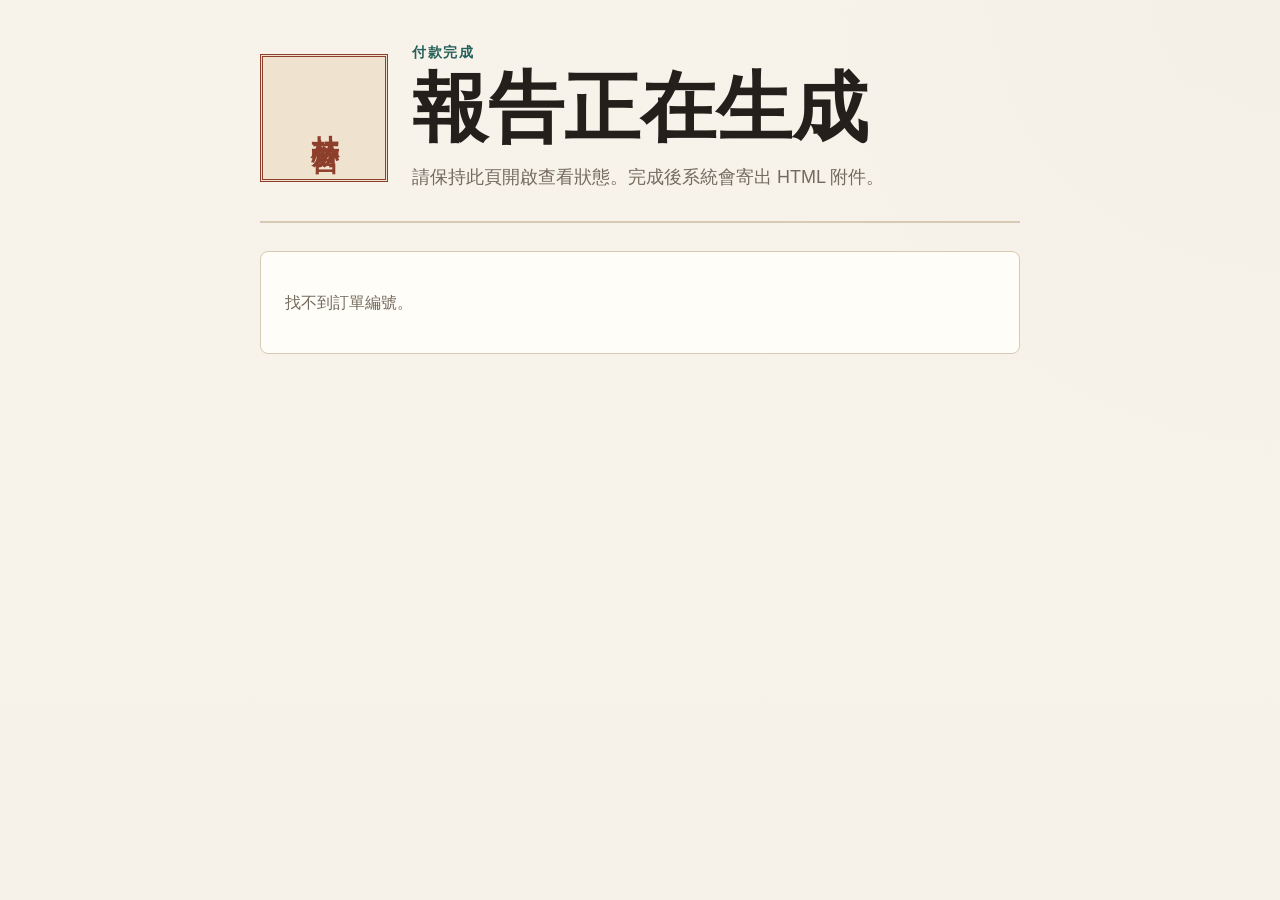
==== success.html @ c5a333c5 "Initial Linhe Palace preview" ====
<!doctype html>
<html lang="zh-Hant">
<head>
  <meta charset="utf-8">
  <meta name="viewport" content="width=device-width, initial-scale=1">
  <title>林赫宮｜付款完成</title>
  <link rel="stylesheet" href="/styles.css">
</head>
<body>
  <main class="shell narrow">
    <section class="intro">
      <div class="seal" aria-hidden="true">林赫宮</div>
      <div>
        <p class="eyebrow">付款完成</p>
        <h1>報告正在生成</h1>
        <p class="lead">請保持此頁開啟查看狀態。完成後系統會寄出 HTML 附件。</p>
      </div>
    </section>
    <section class="panel">
      <p id="statusText" class="statusText">讀取訂單中...</p>
      <p id="reportPath" class="message"></p>
    </section>
  </main>
  <script src="/success.js"></script>
</body>
</html>
---- styles.css ----
:root {
  --bg: #f6f1e8;
  --paper: #fffdf7;
  --ink: #241f1a;
  --muted: #746a5e;
  --line: #d8c9b4;
  --accent: #8d3f2c;
  --green: #245f58;
  --gold: #b88935;
}

* {
  box-sizing: border-box;
}

body {
  margin: 0;
  min-height: 100vh;
  background:
    linear-gradient(rgba(246, 241, 232, .9), rgba(246, 241, 232, .96)),
    radial-gradient(circle at top right, rgba(36, 95, 88, .16), transparent 34rem);
  color: var(--ink);
  font-family: -apple-system, BlinkMacSystemFont, "Segoe UI", "Noto Sans TC", "PingFang TC", "Microsoft JhengHei", sans-serif;
}

.shell {
  width: min(1040px, calc(100% - 32px));
  margin: 0 auto;
  padding: 44px 0 60px;
}

.shell.narrow {
  width: min(760px, calc(100% - 32px));
}

.intro {
  display: grid;
  grid-template-columns: 128px 1fr;
  gap: 24px;
  align-items: center;
  padding-bottom: 28px;
  border-bottom: 2px solid var(--line);
}

.seal {
  width: 128px;
  aspect-ratio: 1;
  display: grid;
  place-items: center;
  border: 3px double var(--accent);
  background: #efe2cf;
  color: var(--accent);
  font-size: 28px;
  font-weight: 900;
  writing-mode: vertical-rl;
  letter-spacing: .16em;
}

.eyebrow {
  margin: 0 0 8px;
  color: var(--green);
  font-size: 14px;
  font-weight: 800;
  letter-spacing: .12em;
}

h1 {
  margin: 0;
  font-size: clamp(42px, 7vw, 76px);
  line-height: 1;
  letter-spacing: 0;
}

.lead {
  max-width: 720px;
  margin: 16px 0 0;
  color: var(--muted);
  font-size: 18px;
  line-height: 1.7;
}

.panel {
  margin-top: 28px;
  padding: 24px;
  border: 1px solid var(--line);
  border-radius: 8px;
  background: var(--paper);
}

.grid {
  display: grid;
  grid-template-columns: repeat(2, minmax(0, 1fr));
  gap: 16px;
}

label {
  display: block;
  margin-bottom: 16px;
}

label span {
  display: block;
  margin-bottom: 7px;
  color: var(--muted);
  font-size: 14px;
  font-weight: 700;
}

input,
select {
  width: 100%;
  min-height: 46px;
  padding: 10px 12px;
  border: 1px solid var(--line);
  border-radius: 6px;
  background: #fff;
  color: var(--ink);
  font: inherit;
}

button {
  min-height: 48px;
  padding: 0 22px;
  border: 0;
  border-radius: 6px;
  background: var(--accent);
  color: #fff;
  font: inherit;
  font-weight: 800;
  cursor: pointer;
}

button:disabled {
  cursor: not-allowed;
  opacity: .62;
}

.message,
.statusText {
  margin: 14px 0 0;
  color: var(--muted);
  line-height: 1.6;
}

.details {
  display: grid;
  grid-template-columns: repeat(3, minmax(0, 1fr));
  gap: 16px;
  margin-top: 22px;
}

.details div {
  padding: 18px;
  border-top: 3px solid var(--gold);
  background: rgba(255, 253, 247, .68);
}

.details h2 {
  margin: 0 0 8px;
  font-size: 18px;
}

.details p {
  margin: 0;
  color: var(--muted);
  line-height: 1.65;
}

@media (max-width: 720px) {
  .intro,
  .grid,
  .details {
    grid-template-columns: 1fr;
  }

  .seal {
    width: 92px;
    font-size: 22px;
  }
}
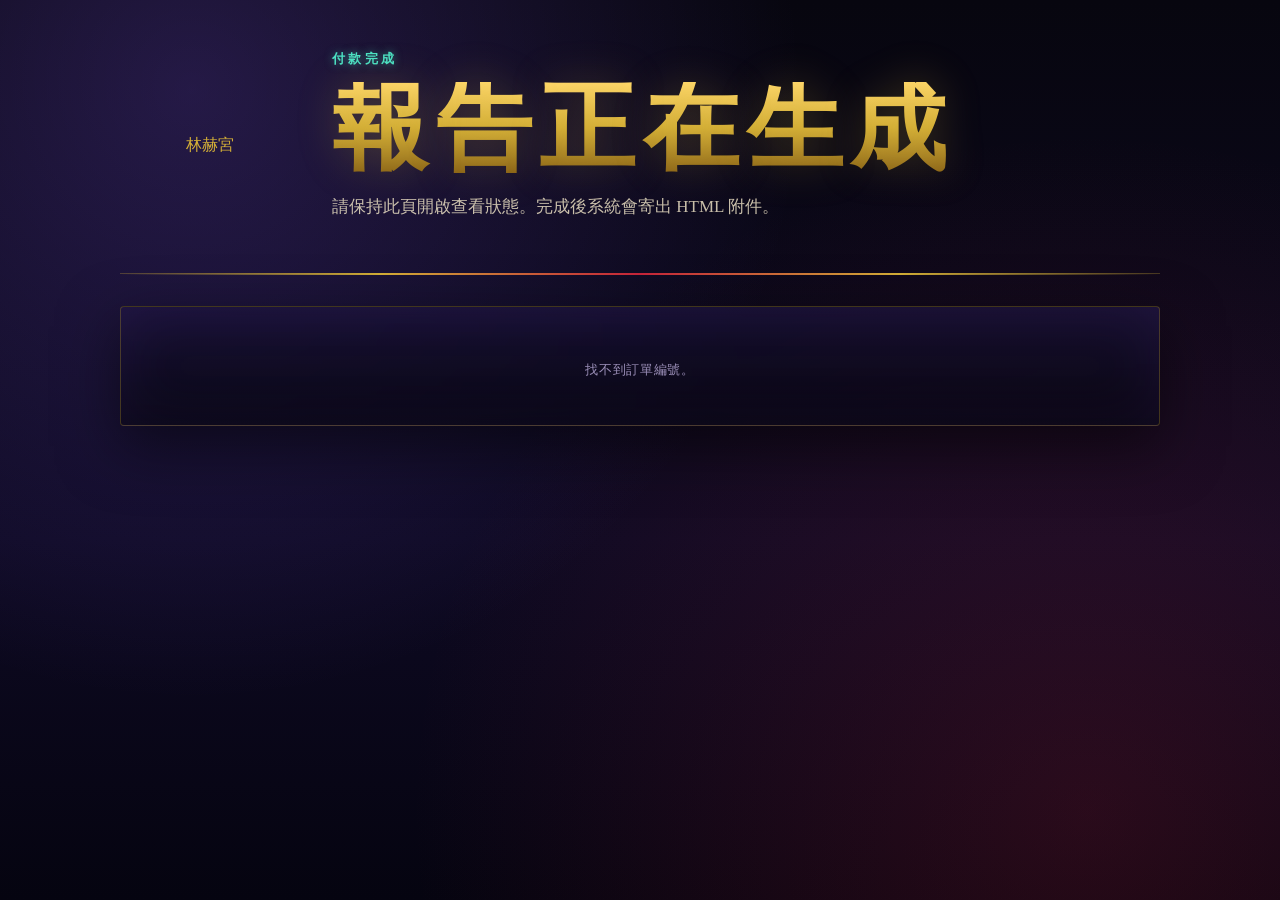
==== commit 33e0366c: "Apply tech temple UI redesign" ====
--- a/success.html
+++ b/success.html
@@ -4,7 +4,7 @@
   <meta charset="utf-8">
   <meta name="viewport" content="width=device-width, initial-scale=1">
   <title>林赫宮｜付款完成</title>
-  <link rel="stylesheet" href="/styles.css">
+  <link rel="stylesheet" href="styles.css">
 </head>
 <body>
   <main class="shell narrow">
@@ -21,6 +21,6 @@
       <p id="reportPath" class="message"></p>
     </section>
   </main>
-  <script src="/success.js"></script>
+  <script src="success.js"></script>
 </body>
 </html>
--- a/styles.css
+++ b/styles.css
@@ -1,180 +1,485 @@
+/* ============================================================
+   林赫宮 · 科技算命宮廟 重設計版
+   風格：深邃星空 × 朱金宮廟 × 賽博終端
+   ============================================================ */
+
 :root {
-  --bg: #f6f1e8;
-  --paper: #fffdf7;
-  --ink: #241f1a;
-  --muted: #746a5e;
-  --line: #d8c9b4;
-  --accent: #8d3f2c;
-  --green: #245f58;
-  --gold: #b88935;
-}
-
-* {
-  box-sizing: border-box;
-}
+  --bg-deep:   #07060f;
+  --bg-mid:    #0e0a23;
+  --bg-soft:   #181134;
+  --ink:       #f1e6c8;
+  --muted:     #9b8fb8;
+  --line:      rgba(212, 175, 55, .28);
+  --gold:      #d4af37;
+  --gold-hot:  #ffd86b;
+  --vermilion: #c8243a;    /* 朱砂紅 */
+  --jade:      #4be2c4;    /* 螢光青／科技 */
+  --violet:    #8a5cff;    /* 紫微 */
+  --shadow-gold: 0 0 18px rgba(212, 175, 55, .45);
+  --shadow-jade: 0 0 22px rgba(75, 226, 196, .35);
+}
+
+* { box-sizing: border-box; }
+
+html, body { margin: 0; padding: 0; }
 
 body {
-  margin: 0;
   min-height: 100vh;
   background:
-    linear-gradient(rgba(246, 241, 232, .9), rgba(246, 241, 232, .96)),
-    radial-gradient(circle at top right, rgba(36, 95, 88, .16), transparent 34rem);
+    radial-gradient(circle at 15% 10%, rgba(138, 92, 255, .22), transparent 45%),
+    radial-gradient(circle at 85% 90%, rgba(200, 36, 58, .18), transparent 50%),
+    linear-gradient(180deg, var(--bg-deep) 0%, var(--bg-mid) 60%, #050410 100%);
   color: var(--ink);
-  font-family: -apple-system, BlinkMacSystemFont, "Segoe UI", "Noto Sans TC", "PingFang TC", "Microsoft JhengHei", sans-serif;
-}
-
+  font-family: "Noto Serif TC", "PingFang TC", "Microsoft JhengHei", serif;
+  overflow-x: hidden;
+  position: relative;
+}
+
+/* ===== 背景宇宙層 ===== */
+.cosmos {
+  position: fixed; inset: 0;
+  z-index: 0;
+  pointer-events: none;
+  overflow: hidden;
+}
+
+#starfield {
+  position: absolute; inset: 0;
+  width: 100%; height: 100%;
+}
+
+/* 旋轉的八卦／星盤 */
+.bagua {
+  position: absolute;
+  top: -200px; right: -200px;
+  width: 700px; height: 700px;
+  border-radius: 50%;
+  border: 1px dashed rgba(212, 175, 55, .25);
+  background:
+    radial-gradient(circle, transparent 38%, rgba(212,175,55,.06) 39%, transparent 40%),
+    conic-gradient(from 0deg,
+      rgba(212,175,55,.08), transparent 12%,
+      rgba(138,92,255,.08), transparent 25%,
+      rgba(75,226,196,.08), transparent 37%,
+      rgba(200,36,58,.08), transparent 50%,
+      rgba(212,175,55,.08), transparent 62%,
+      rgba(138,92,255,.08), transparent 75%,
+      rgba(75,226,196,.08), transparent 87%,
+      rgba(200,36,58,.08), transparent 100%);
+  animation: spin 80s linear infinite;
+  opacity: .55;
+}
+.bagua::before, .bagua::after {
+  content: ""; position: absolute; inset: 12%;
+  border-radius: 50%;
+  border: 1px solid rgba(212, 175, 55, .18);
+}
+.bagua::after { inset: 28%; border-style: dashed; }
+
+.bagua--small {
+  top: auto; right: auto;
+  bottom: -180px; left: -180px;
+  width: 520px; height: 520px;
+  animation: spin 120s linear infinite reverse;
+  opacity: .4;
+}
+
+@keyframes spin {
+  to { transform: rotate(360deg); }
+}
+
+/* 掃描線 */
+.scanline {
+  position: absolute; left: 0; right: 0; top: 0;
+  height: 100%;
+  background: linear-gradient(180deg,
+    transparent 0%, transparent 48%,
+    rgba(75, 226, 196, .06) 50%,
+    transparent 52%, transparent 100%);
+  background-size: 100% 8px;
+  animation: scan 12s linear infinite;
+  mix-blend-mode: screen;
+  opacity: .6;
+}
+@keyframes scan {
+  from { background-position: 0 0; }
+  to   { background-position: 0 800px; }
+}
+
+/* 終端格線 */
+.grid-overlay {
+  position: absolute; inset: 0;
+  background-image:
+    linear-gradient(rgba(138, 92, 255, .05) 1px, transparent 1px),
+    linear-gradient(90deg, rgba(138, 92, 255, .05) 1px, transparent 1px);
+  background-size: 60px 60px;
+  mask-image: radial-gradient(ellipse at center, black 30%, transparent 75%);
+}
+
+/* ===== 主容器 ===== */
 .shell {
+  position: relative;
+  z-index: 1;
   width: min(1040px, calc(100% - 32px));
   margin: 0 auto;
-  padding: 44px 0 60px;
-}
-
-.shell.narrow {
-  width: min(760px, calc(100% - 32px));
-}
-
+  padding: 28px 0 60px;
+}
+
+/* ===== 狀態列 ===== */
+.status-bar {
+  display: flex; align-items: center; gap: 10px;
+  padding: 8px 14px;
+  border: 1px solid var(--line);
+  border-radius: 4px;
+  background: rgba(0, 0, 0, .35);
+  backdrop-filter: blur(4px);
+  font-family: "JetBrains Mono", monospace;
+  font-size: 12px;
+  color: var(--jade);
+  letter-spacing: .1em;
+  margin-bottom: 28px;
+}
+.dot {
+  width: 8px; height: 8px; border-radius: 50%;
+  background: var(--jade);
+  box-shadow: 0 0 10px var(--jade);
+  animation: pulse 1.6s ease-in-out infinite;
+}
+@keyframes pulse {
+  0%,100% { opacity: 1; transform: scale(1); }
+  50%     { opacity: .5; transform: scale(.85); }
+}
+.status-text { flex: 1; color: rgba(241,230,200,.7); }
+.status-time { color: var(--gold); }
+
+/* ===== Intro ===== */
 .intro {
   display: grid;
-  grid-template-columns: 128px 1fr;
-  gap: 24px;
+  grid-template-columns: 180px 1fr;
+  gap: 32px;
   align-items: center;
-  padding-bottom: 28px;
-  border-bottom: 2px solid var(--line);
-}
-
+  padding: 22px 0 32px;
+  border-bottom: 1px solid var(--line);
+  position: relative;
+}
+.intro::after {
+  content: "";
+  position: absolute; left: 0; right: 0; bottom: -2px;
+  height: 2px;
+  background: linear-gradient(90deg,
+    transparent, var(--gold), var(--vermilion), var(--gold), transparent);
+  filter: blur(.5px);
+}
+
+/* 印章 / 法印 */
 .seal {
-  width: 128px;
-  aspect-ratio: 1;
-  display: grid;
-  place-items: center;
-  border: 3px double var(--accent);
-  background: #efe2cf;
-  color: var(--accent);
-  font-size: 28px;
+  position: relative;
+  width: 180px; height: 180px;
+  display: grid; place-items: center;
+  color: var(--gold);
+}
+.seal-inner {
+  width: 116px; height: 116px;
+  display: grid; place-items: center;
+  border: 2px solid var(--gold);
+  border-radius: 6px;
+  background:
+    radial-gradient(circle at center, rgba(200,36,58,.55), rgba(120,15,30,.85));
+  box-shadow:
+    inset 0 0 30px rgba(0,0,0,.6),
+    0 0 24px rgba(200, 36, 58, .55),
+    0 0 60px rgba(212, 175, 55, .25);
+  font-family: "ZCOOL XiaoWei", "Noto Serif TC", serif;
+  color: var(--gold-hot);
+  font-size: 38px;
   font-weight: 900;
-  writing-mode: vertical-rl;
-  letter-spacing: .16em;
-}
-
+  text-shadow: 0 0 8px rgba(255, 216, 107, .8);
+  position: relative;
+  z-index: 2;
+}
+.seal-inner span {
+  display: block;
+  line-height: 1.05;
+  letter-spacing: -.04em;
+}
+.seal-ring {
+  position: absolute; inset: 0;
+  width: 100%; height: 100%;
+  color: var(--gold);
+  animation: spin 40s linear infinite;
+  filter: drop-shadow(0 0 6px rgba(212,175,55,.4));
+}
+
+/* ===== 標題 ===== */
 .eyebrow {
-  margin: 0 0 8px;
-  color: var(--green);
-  font-size: 14px;
-  font-weight: 800;
-  letter-spacing: .12em;
-}
-
+  margin: 0 0 14px;
+  color: var(--jade);
+  font-family: "JetBrains Mono", monospace;
+  font-size: 13px;
+  font-weight: 600;
+  letter-spacing: .25em;
+  text-shadow: 0 0 8px rgba(75,226,196,.5);
+}
 h1 {
   margin: 0;
-  font-size: clamp(42px, 7vw, 76px);
-  line-height: 1;
-  letter-spacing: 0;
-}
-
+  font-family: "ZCOOL XiaoWei", "Noto Serif TC", serif;
+  font-size: clamp(54px, 9vw, 96px);
+  line-height: .95;
+  letter-spacing: .08em;
+  background: linear-gradient(180deg, var(--gold-hot) 0%, var(--gold) 50%, #8a6418 100%);
+  -webkit-background-clip: text;
+  background-clip: text;
+  color: transparent;
+  text-shadow: 0 0 40px rgba(212, 175, 55, .25);
+  position: relative;
+}
+.h1-sub {
+  display: block;
+  font-family: "JetBrains Mono", monospace;
+  font-size: 13px;
+  letter-spacing: .5em;
+  color: var(--muted);
+  background: none;
+  -webkit-text-fill-color: var(--muted);
+  margin-top: 8px;
+  text-shadow: none;
+}
 .lead {
-  max-width: 720px;
-  margin: 16px 0 0;
-  color: var(--muted);
-  font-size: 18px;
-  line-height: 1.7;
-}
-
+  max-width: 640px;
+  margin: 18px 0 18px;
+  color: rgba(241,230,200,.82);
+  font-size: 17px;
+  line-height: 1.85;
+}
+.ribbons { display: flex; flex-wrap: wrap; gap: 10px; }
+.ribbon {
+  padding: 6px 14px;
+  border: 1px solid var(--line);
+  border-radius: 999px;
+  background: rgba(138, 92, 255, .08);
+  color: var(--ink);
+  font-size: 13px;
+  letter-spacing: .12em;
+  backdrop-filter: blur(4px);
+}
+
+/* ===== 面板 ===== */
 .panel {
-  margin-top: 28px;
-  padding: 24px;
+  position: relative;
+  margin-top: 32px;
+  padding: 36px 28px 28px;
   border: 1px solid var(--line);
-  border-radius: 8px;
-  background: var(--paper);
-}
-
+  border-radius: 4px;
+  background:
+    linear-gradient(180deg, rgba(24, 17, 52, .75), rgba(7, 6, 15, .85));
+  backdrop-filter: blur(8px);
+  box-shadow:
+    inset 0 0 60px rgba(138, 92, 255, .08),
+    0 20px 60px rgba(0,0,0,.5);
+}
+.panel-deco { position: absolute; inset: 0; pointer-events: none; }
+.corner {
+  position: absolute;
+  width: 22px; height: 22px;
+  border: 2px solid var(--gold);
+  filter: drop-shadow(0 0 4px rgba(212,175,55,.6));
+}
+.corner.tl { top: -1px; left: -1px;     border-right: 0; border-bottom: 0; }
+.corner.tr { top: -1px; right: -1px;    border-left:  0; border-bottom: 0; }
+.corner.bl { bottom: -1px; left: -1px;  border-right: 0; border-top: 0; }
+.corner.br { bottom: -1px; right: -1px; border-left:  0; border-top: 0; }
+
+.panel-title {
+  margin: 0 0 24px;
+  font-family: "ZCOOL XiaoWei", "Noto Serif TC", serif;
+  color: var(--gold-hot);
+  font-size: 22px;
+  letter-spacing: .25em;
+  text-align: center;
+  text-shadow: 0 0 12px rgba(212,175,55,.4);
+}
+.panel-title::before, .panel-title::after {
+  content: "✦";
+  color: var(--vermilion);
+  margin: 0 14px;
+  font-size: 14px;
+  vertical-align: middle;
+}
+
+/* ===== 表單 ===== */
 .grid {
   display: grid;
   grid-template-columns: repeat(2, minmax(0, 1fr));
-  gap: 16px;
-}
-
-label {
-  display: block;
-  margin-bottom: 16px;
-}
-
+  gap: 18px;
+}
+label { display: block; margin-bottom: 18px; }
 label span {
   display: block;
-  margin-bottom: 7px;
-  color: var(--muted);
-  font-size: 14px;
-  font-weight: 700;
-}
-
-input,
-select {
+  margin-bottom: 8px;
+  color: var(--jade);
+  font-family: "JetBrains Mono", monospace;
+  font-size: 12px;
+  font-weight: 600;
+  letter-spacing: .25em;
+}
+input, select {
   width: 100%;
-  min-height: 46px;
-  padding: 10px 12px;
+  min-height: 48px;
+  padding: 10px 14px;
   border: 1px solid var(--line);
-  border-radius: 6px;
-  background: #fff;
+  border-radius: 3px;
+  background: rgba(7, 6, 15, .65);
   color: var(--ink);
   font: inherit;
-}
-
+  font-size: 15px;
+  letter-spacing: .04em;
+  transition: all .25s ease;
+}
+input::placeholder { color: rgba(155,143,184,.5); }
+input:focus, select:focus {
+  outline: none;
+  border-color: var(--gold);
+  background: rgba(15, 11, 35, .9);
+  box-shadow: 0 0 0 1px var(--gold), 0 0 18px rgba(212,175,55,.25);
+}
+select option { background: var(--bg-mid); color: var(--ink); }
+
+/* 按鈕：朱紅金邊 + 光暈 */
 button {
-  min-height: 48px;
-  padding: 0 22px;
-  border: 0;
-  border-radius: 6px;
-  background: var(--accent);
-  color: #fff;
-  font: inherit;
-  font-weight: 800;
+  position: relative;
+  width: 100%;
+  min-height: 56px;
+  margin-top: 8px;
+  padding: 0 24px;
+  border: 1px solid var(--gold);
+  border-radius: 3px;
+  background:
+    linear-gradient(180deg, rgba(200, 36, 58, .9), rgba(120, 15, 30, .95));
+  color: var(--gold-hot);
+  font-family: "ZCOOL XiaoWei", serif;
+  font-size: 20px;
+  font-weight: 700;
+  letter-spacing: .4em;
   cursor: pointer;
-}
-
-button:disabled {
-  cursor: not-allowed;
-  opacity: .62;
-}
-
-.message,
-.statusText {
-  margin: 14px 0 0;
+  overflow: hidden;
+  transition: all .3s ease;
+  text-shadow: 0 0 8px rgba(255,216,107,.5);
+  box-shadow:
+    inset 0 0 18px rgba(0,0,0,.5),
+    0 0 24px rgba(200, 36, 58, .35);
+}
+button::before {
+  content: "";
+  position: absolute; inset: 3px;
+  border: 1px dashed rgba(255, 216, 107, .35);
+  border-radius: 2px;
+  pointer-events: none;
+}
+button:hover:not(:disabled) {
+  transform: translateY(-2px);
+  box-shadow:
+    inset 0 0 18px rgba(0,0,0,.4),
+    0 0 36px rgba(212, 175, 55, .6),
+    0 0 60px rgba(200, 36, 58, .4);
+}
+button:hover:not(:disabled) .btn-glyph { transform: rotate(180deg); }
+button:disabled { cursor: not-allowed; opacity: .55; }
+.btn-glyph {
+  display: inline-block;
+  margin-left: 14px;
+  font-family: "JetBrains Mono", monospace;
+  font-size: 16px;
+  color: var(--gold-hot);
+  transition: transform .6s ease;
+  letter-spacing: 0;
+}
+
+.message, .statusText {
+  margin: 16px 0 0;
   color: var(--muted);
-  line-height: 1.6;
-}
-
+  font-family: "JetBrains Mono", monospace;
+  font-size: 13px;
+  line-height: 1.7;
+  letter-spacing: .05em;
+  text-align: center;
+}
+
+/* ===== 三宮卡 ===== */
 .details {
   display: grid;
   grid-template-columns: repeat(3, minmax(0, 1fr));
   gap: 16px;
-  margin-top: 22px;
-}
-
-.details div {
-  padding: 18px;
-  border-top: 3px solid var(--gold);
-  background: rgba(255, 253, 247, .68);
-}
-
+  margin-top: 28px;
+}
+.details > div {
+  position: relative;
+  padding: 22px 20px 20px;
+  border: 1px solid var(--line);
+  border-top: 2px solid var(--gold);
+  border-radius: 3px;
+  background: linear-gradient(180deg, rgba(24, 17, 52, .55), rgba(7, 6, 15, .7));
+  backdrop-filter: blur(6px);
+  transition: all .35s ease;
+}
+.details > div::before {
+  content: "";
+  position: absolute; left: -1px; right: -1px; top: -2px;
+  height: 2px;
+  background: linear-gradient(90deg, transparent, var(--gold), transparent);
+  opacity: 0;
+  transition: opacity .35s ease;
+}
+.details > div:hover {
+  transform: translateY(-4px);
+  border-color: var(--gold);
+  box-shadow: 0 12px 32px rgba(0,0,0,.55), 0 0 24px rgba(212,175,55,.25);
+}
+.details > div:hover::before { opacity: 1; }
+
+.card-num {
+  position: absolute;
+  top: 14px; right: 16px;
+  font-family: "ZCOOL XiaoWei", serif;
+  font-size: 28px;
+  color: var(--vermilion);
+  opacity: .55;
+  text-shadow: 0 0 10px rgba(200,36,58,.6);
+}
 .details h2 {
-  margin: 0 0 8px;
-  font-size: 18px;
-}
-
+  margin: 0 0 10px;
+  font-family: "ZCOOL XiaoWei", serif;
+  font-size: 20px;
+  color: var(--gold-hot);
+  letter-spacing: .15em;
+}
 .details p {
   margin: 0;
+  color: rgba(241,230,200,.78);
+  font-size: 14px;
+  line-height: 1.8;
+}
+
+/* ===== Footer ===== */
+.foot {
+  display: flex;
+  justify-content: space-between;
+  align-items: center;
+  margin-top: 44px;
+  padding-top: 18px;
+  border-top: 1px dashed var(--line);
   color: var(--muted);
-  line-height: 1.65;
-}
-
+  font-family: "JetBrains Mono", monospace;
+  font-size: 12px;
+  letter-spacing: .2em;
+}
+
+/* ===== RWD ===== */
 @media (max-width: 720px) {
-  .intro,
-  .grid,
-  .details {
-    grid-template-columns: 1fr;
-  }
-
-  .seal {
-    width: 92px;
-    font-size: 22px;
-  }
-}
+  .intro { grid-template-columns: 1fr; text-align: center; }
+  .seal { margin: 0 auto; width: 150px; height: 150px; }
+  .seal-inner { width: 96px; height: 96px; font-size: 30px; }
+  .grid, .details { grid-template-columns: 1fr; }
+  .ribbons { justify-content: center; }
+  h1 { font-size: clamp(44px, 12vw, 64px); }
+  .foot { flex-direction: column; gap: 8px; text-align: center; }
+}
